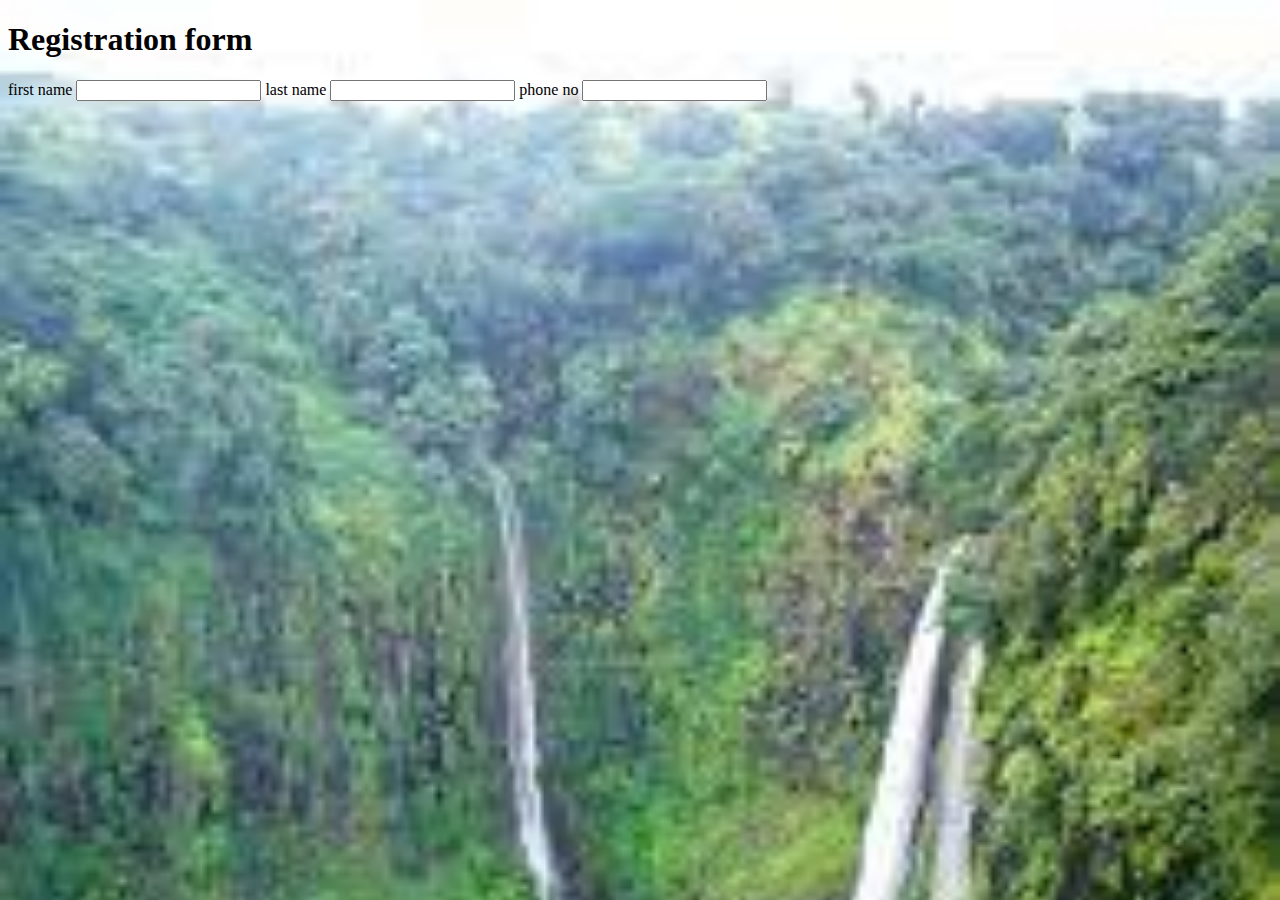
==== form.html @ 370c6c67 "Add files via upload" ====
<!DOCTYPE html>
<html lang="en">
<head>
    <meta charset="UTF-8">
    <meta http-equiv="X-UA-Compatible" content="IE=edge">
    <meta name="viewport" content="width=device-width, initial-scale=1.0">
    <title>form</title>
</head>
<body style="background-image:url(./thoseghar.jfif);background-size: cover">
    <h1>Registration form</h1>

    <form action="">
        <label for="fname">first name</label>
        <input type="text" name="fname" id="fname">
        
        <label for="lname">last name</label>
        <input type="text" name="lname" id="lname">

        <label for="contact">phone no</label>
        <input type="integer" name="contact" id="contact">
        
    </form>
</body>
</html>
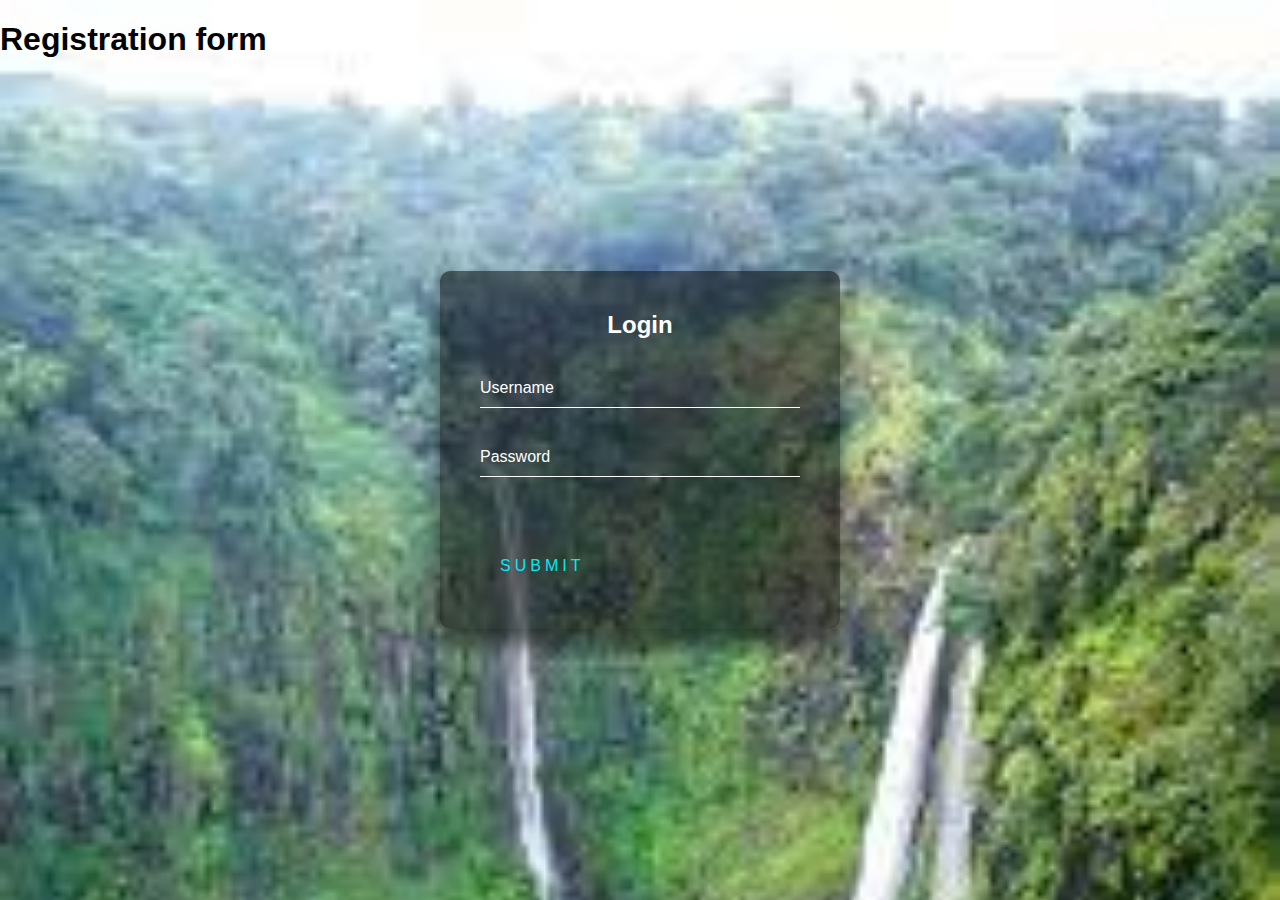
==== commit 9b0a9871: "Update form.html" ====
--- a/form.html
+++ b/form.html
@@ -9,16 +9,193 @@
 <body style="background-image:url(./thoseghar.jfif);background-size: cover">
     <h1>Registration form</h1>
 
-    <form action="">
-        <label for="fname">first name</label>
-        <input type="text" name="fname" id="fname">
-        
-        <label for="lname">last name</label>
-        <input type="text" name="lname" id="lname">
-
-        <label for="contact">phone no</label>
-        <input type="integer" name="contact" id="contact">
-        
-    </form>
+    <div class="login-box">
+            <h2>Login</h2>
+            <form>
+              <div class="user-box">
+                <input type="text" name="" required="">
+                <label>Username</label>
+              </div>
+              <div class="user-box">
+                <input type="password" name="" required="">
+                <label>Password</label>
+              </div>
+              <a href="#">
+                <span></span>
+                <span></span>
+                <span></span>
+                <span></span>
+                Submit
+              </a>
+            </form>
+            <style>html {
+                height: 100%;
+              }
+              body {
+                margin:0;
+                padding:0;
+                font-family: sans-serif;
+                background: linear-gradient(#141e30, #243b55);
+              }
+              
+              .login-box {
+                position: absolute;
+                top: 50%;
+                left: 50%;
+                width: 400px;
+                padding: 40px;
+                transform: translate(-50%, -50%);
+                background: rgba(0,0,0,.5);
+                box-sizing: border-box;
+                box-shadow: 0 15px 25px rgba(0,0,0,.6);
+                border-radius: 10px;
+              }
+              
+              .login-box h2 {
+                margin: 0 0 30px;
+                padding: 0;
+                color: #fff;
+                text-align: center;
+              }
+              
+              .login-box .user-box {
+                position: relative;
+              }
+              
+              .login-box .user-box input {
+                width: 100%;
+                padding: 10px 0;
+                font-size: 16px;
+                color: #fff;
+                margin-bottom: 30px;
+                border: none;
+                border-bottom: 1px solid #fff;
+                outline: none;
+                background: transparent;
+              }
+              .login-box .user-box label {
+                position: absolute;
+                top:0;
+                left: 0;
+                padding: 10px 0;
+                font-size: 16px;
+                color: #fff;
+                pointer-events: none;
+                transition: .5s;
+              }
+              
+              .login-box .user-box input:focus ~ label,
+              .login-box .user-box input:valid ~ label {
+                top: -20px;
+                left: 0;
+                color: #03e9f4;
+                font-size: 12px;
+              }
+              
+              .login-box form a {
+                position: relative;
+                display: inline-block;
+                padding: 10px 20px;
+                color: #03e9f4;
+                font-size: 16px;
+                text-decoration: none;
+                text-transform: uppercase;
+                overflow: hidden;
+                transition: .5s;
+                margin-top: 40px;
+                letter-spacing: 4px
+              }
+              
+              .login-box a:hover {
+                background: #03e9f4;
+                color: #fff;
+                border-radius: 5px;
+                box-shadow: 0 0 5px #03e9f4,
+                            0 0 25px #03e9f4,
+                            0 0 50px #03e9f4,
+                            0 0 100px #03e9f4;
+              }
+              
+              .login-box a span {
+                position: absolute;
+                display: block;
+              }
+              
+              .login-box a span:nth-child(1) {
+                top: 0;
+                left: -100%;
+                width: 100%;
+                height: 2px;
+                background: linear-gradient(90deg, transparent, #03e9f4);
+                animation: btn-anim1 1s linear infinite;
+              }
+              
+              @keyframes btn-anim1 {
+                0% {
+                  left: -100%;
+                }
+                50%,100% {
+                  left: 100%;
+                }
+              }
+              
+              .login-box a span:nth-child(2) {
+                top: -100%;
+                right: 0;
+                width: 2px;
+                height: 100%;
+                background: linear-gradient(180deg, transparent, #03e9f4);
+                animation: btn-anim2 1s linear infinite;
+                animation-delay: .25s
+              }
+              
+              @keyframes btn-anim2 {
+                0% {
+                  top: -100%;
+                }
+                50%,100% {
+                  top: 100%;
+                }
+              }
+              
+              .login-box a span:nth-child(3) {
+                bottom: 0;
+                right: -100%;
+                width: 100%;
+                height: 2px;
+                background: linear-gradient(270deg, transparent, #03e9f4);
+                animation: btn-anim3 1s linear infinite;
+                animation-delay: .5s
+              }
+              
+              @keyframes btn-anim3 {
+                0% {
+                  right: -100%;
+                }
+                50%,100% {
+                  right: 100%;
+                }
+              }
+              
+              .login-box a span:nth-child(4) {
+                bottom: -100%;
+                left: 0;
+                width: 2px;
+                height: 100%;
+                background: linear-gradient(360deg, transparent, #03e9f4);
+                animation: btn-anim4 1s linear infinite;
+                animation-delay: .75s
+              }
+              
+              @keyframes btn-anim4 {
+                0% {
+                  bottom: -100%;
+                }
+                50%,100% {
+                  bottom: 100%;
+                }
+              }
+              </style>
+          </div>
 </body>
-</html>+</html>
